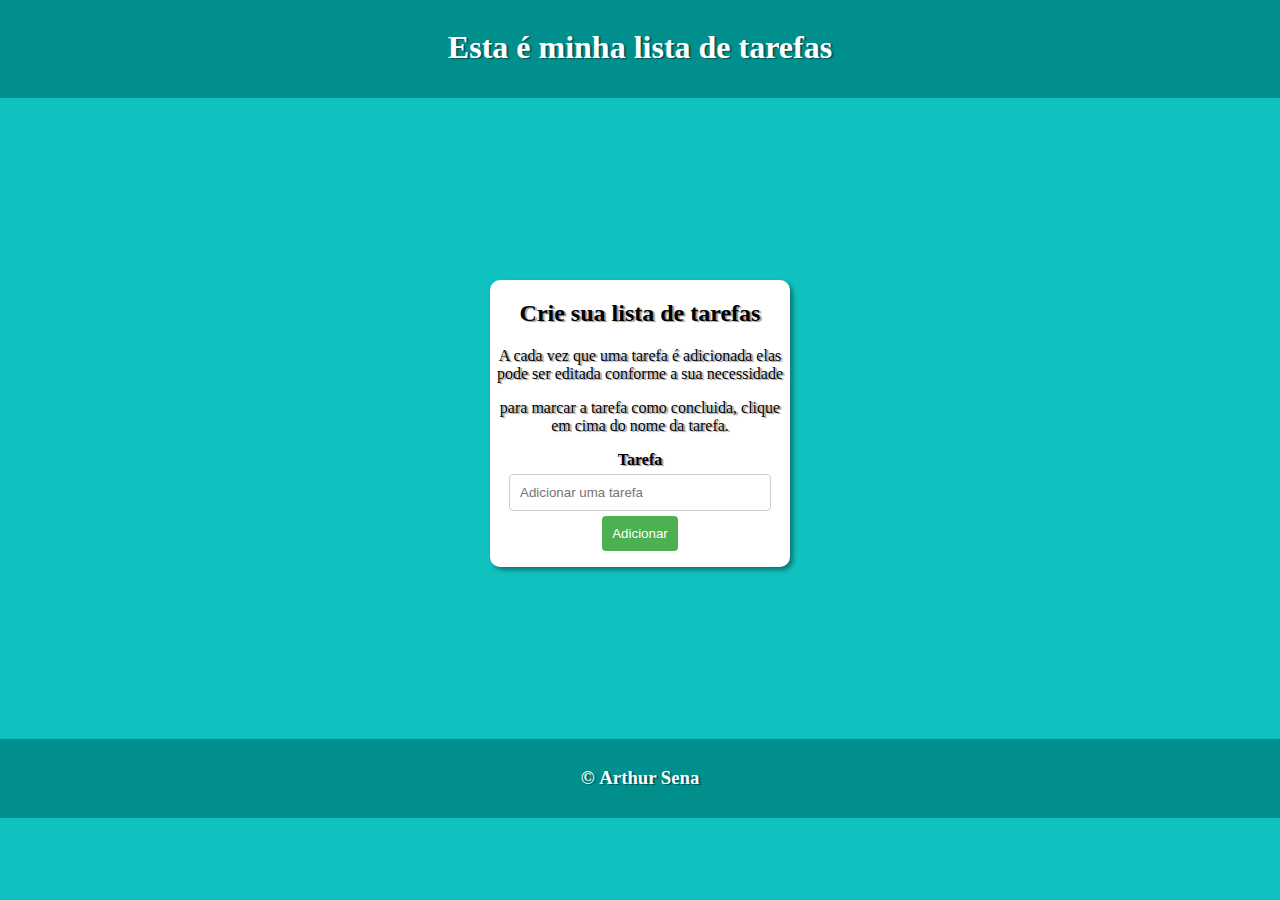
==== index.html @ edcb4e41 "ajustes" ====
<!DOCTYPE html>
<html lang="pt-br">
<head>
    <meta charset="UTF-8">
    <meta name="viewport" content="width=device-width, initial-scale=1.0">
    <title>Minha lista de tarefas</title>
    <link rel="stylesheet" href="../estilo/style.css">
</head>
<body>
    <header>
        <h1>Esta é minha lista de tarefas</h1>
    </header>

    <main>
        <section>
            <h2>Crie sua lista de tarefas</h2>
            <p>A cada vez que uma tarefa é adicionada elas pode ser editada conforme a sua necessidade</p>
            <p>
                para marcar a tarefa como concluida, clique em cima do nome da tarefa.
            </p>
        </section>
        <section class="container">
            <label for="inputadd" class="label"><strong>Tarefa</strong></label>
            <input type="text" name="inputadd" id="inputadd" placeholder="Adicionar uma tarefa">
            <button id="botaoadd" onclick="add()">Adicionar</button>

            <ul id="listadd"></ul>
        </section>
    </main>

    <footer>
        <h3>&copy; <strong><a href="https://github.com/ArthurSenaSilveira">Arthur Sena</a></strong></h3>
    </footer>
</body>
<script src="../script/script.js"></script>
</html>
---- estilo/style.css ----
@charset "UTF-8";

:root {
    --azul-1:#0FC2C0;
    --azul-2:#0CABA8;
    --azul-3:#008F8C;
    --azul-4:#015958;
    --azul-5:#023535;
    
}
body {
    display: flex;
    flex-flow: column nowrap;
    justify-content: space-between;
    align-items: center;

    background-color: var(--azul-1);
    font-family: Georgia, 'Times New Roman', Times, serif;
    height: 90vh;
    
    text-shadow: 2px 1px 1px rgba(0, 0, 0, 0.4);
}
header, footer {
    background: var(--azul-3);
    color: white;
    padding: 10px;
    text-align: center;
    width: 100vw;
    margin-top: -10px;
}
main {
    background-color: white;
    width: 300px;
    text-align: center;
    box-shadow: 3px 3px 5px rgba(0, 0, 0, 0.4);
    border-radius: 10px;
}
input {
    width: 80%;
    padding: 10px;
    margin-right: 10px;
    border: 1px solid #ccc;
    border-radius: 4px;
    margin: 5px;
}

button {
    padding: 10px;
    background-color: #4CAF50;
    color: white;
    border: none;
    border-radius: 4px;
    cursor: pointer;
}

button:hover {
    background-color: #45a049;
}

ul {
    list-style-type: none;
    padding: 0;
}

li {
    display: flex;
    justify-content: space-evenly;
    align-items: center;
    padding: 8px;
    background-color: #f9f9f9;
    margin: 5px 0;
    border-radius: 4px;
    border: 1px solid #ccc;
}
.completed {
    text-decoration: line-through;
    color: #888;
}
button.remove-btn {
    background-color: red;
    padding: 5px;
    border-radius: 4px;
    color: white;
    border: none;
    cursor: pointer;
}

button.remove-btn:hover {
    background-color: darkred;
}
footer a {
    text-decoration: none;
    color: white;
}
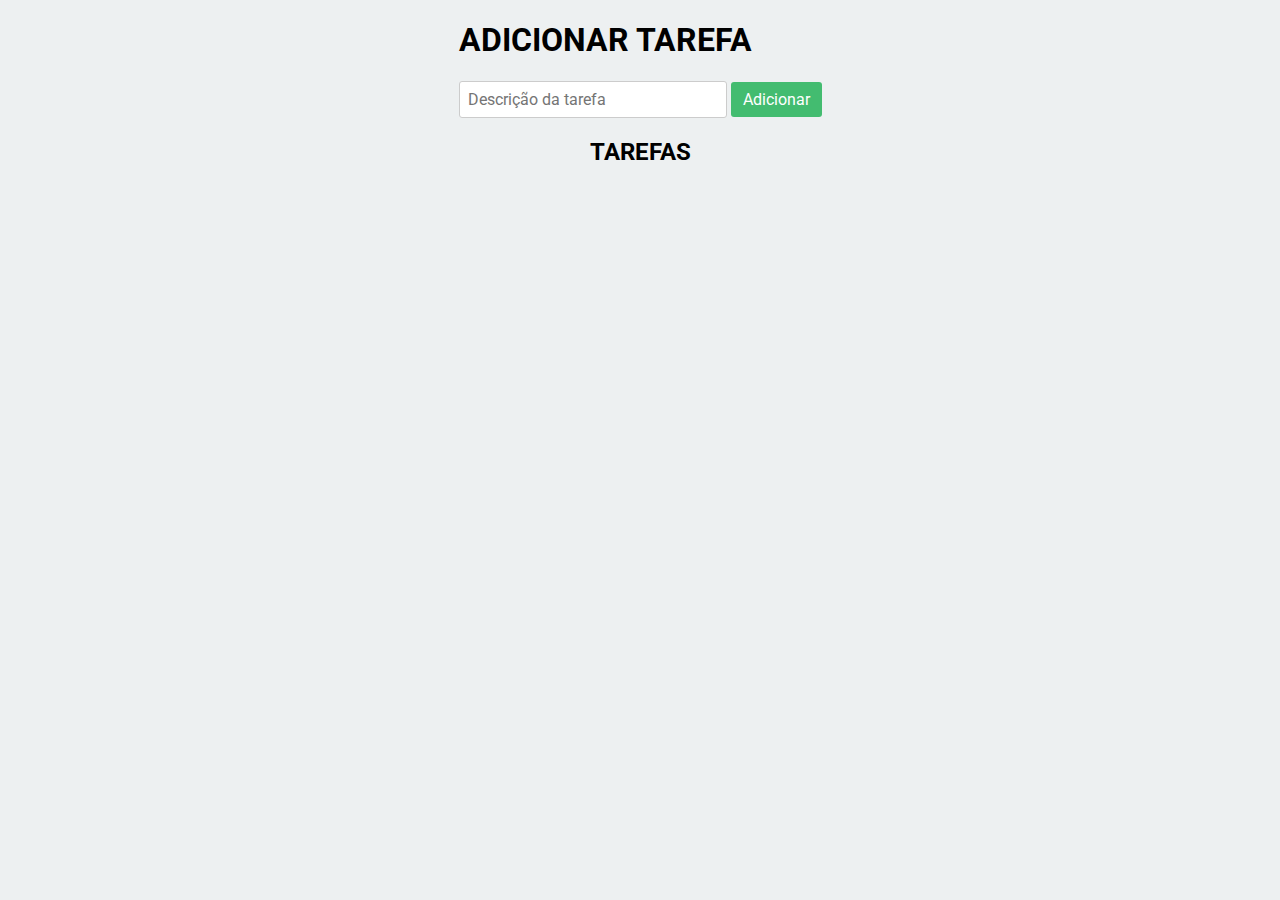
==== commit 0055fa69: "Lista de tarefas atualizada" ====
--- a/index.html
+++ b/index.html
@@ -4,33 +4,27 @@
     <meta charset="UTF-8">
     <meta name="viewport" content="width=device-width, initial-scale=1.0">
     <title>Minha lista de tarefas</title>
-    <link rel="stylesheet" href="../estilo/style.css">
+    <link rel="stylesheet" href="estilo/style.css">
 </head>
 <body>
-    <header>
-        <h1>Esta é minha lista de tarefas</h1>
-    </header>
-
-    <main>
-        <section>
-            <h2>Crie sua lista de tarefas</h2>
-            <p>A cada vez que uma tarefa é adicionada elas pode ser editada conforme a sua necessidade</p>
-            <p>
-                para marcar a tarefa como concluida, clique em cima do nome da tarefa.
-            </p>
-        </section>
-        <section class="container">
-            <label for="inputadd" class="label"><strong>Tarefa</strong></label>
-            <input type="text" name="inputadd" id="inputadd" placeholder="Adicionar uma tarefa">
-            <button id="botaoadd" onclick="add()">Adicionar</button>
-
-            <ul id="listadd"></ul>
-        </section>
-    </main>
-
-    <footer>
-        <h3>&copy; <strong><a href="https://github.com/ArthurSenaSilveira">Arthur Sena</a></strong></h3>
-    </footer>
-</body>
-<script src="../script/script.js"></script>
+    <div id="app">
+        <div class="form">
+            <h1>Adicionar Tarefa</h1>
+            <form>
+                <input type="text" class="tarefa" name="tarefa" id="tarefa" placeholder="Descrição da tarefa">
+                <button id="adicionar">Adicionar</button>
+            </form>
+        </div>
+        <div id="tarefas">
+            <h2>Tarefas</h2>
+            <ul>
+                <!-- <li>
+                    <span>Tarefa01</span>
+                    <button>Remover</button>
+                </li> -->
+            </ul>
+        </div>
+    </div>
+    </body>
+<script src="script/script.js"></script>
 </html>--- a/estilo/style.css
+++ b/estilo/style.css
@@ -1,94 +1,54 @@
 @charset "UTF-8";
 
-:root {
-    --azul-1:#0FC2C0;
-    --azul-2:#0CABA8;
-    --azul-3:#008F8C;
-    --azul-4:#015958;
-    --azul-5:#023535;
-    
+@import url('https://fonts.googleapis.com/css2?family=Roboto:ital,wght@0,100;0,300;0,400;0,500;0,700;0,900;1,100;1,300;1,400;1,500;1,700;1,900&display=swap');
+
+* {
+    font-family: Roboto, sans-serif;
 }
+
 body {
+    background-color: #edf0f1;
+    margin: 0px;
+    padding: 0px;
     display: flex;
     flex-flow: column nowrap;
-    justify-content: space-between;
+    justify-content: center;
     align-items: center;
+    width: 100vw;
+}
+#app {
+    width: 100%;
+    display: flex;
+    flex-flow: column nowrap;
+    justify-content: center;
+    align-items: center;
+}
+h1, h2 {
+    text-transform: uppercase;
 
-    background-color: var(--azul-1);
-    font-family: Georgia, 'Times New Roman', Times, serif;
-    height: 90vh;
-    
-    text-shadow: 2px 1px 1px rgba(0, 0, 0, 0.4);
-}
-header, footer {
-    background: var(--azul-3);
-    color: white;
-    padding: 10px;
-    text-align: center;
-    width: 100vw;
-    margin-top: -10px;
-}
-main {
-    background-color: white;
-    width: 300px;
-    text-align: center;
-    box-shadow: 3px 3px 5px rgba(0, 0, 0, 0.4);
-    border-radius: 10px;
 }
 input {
-    width: 80%;
-    padding: 10px;
-    margin-right: 10px;
+    padding: 8px;
     border: 1px solid #ccc;
-    border-radius: 4px;
-    margin: 5px;
+    border-radius: 3px;
+    font-size: 16px;
+    width: 250px;
 }
-
-button {
-    padding: 10px;
-    background-color: #4CAF50;
+form button {
+    background-color: #43bc70;
+    padding: 8px 12px;
+    font-size: 16px;
     color: white;
-    border: none;
-    border-radius: 4px;
-    cursor: pointer;
+    border: 0px;
+    border-radius: 3px;
 }
-
-button:hover {
-    background-color: #45a049;
-}
-
-ul {
-    list-style-type: none;
-    padding: 0;
-}
-
-li {
-    display: flex;
-    justify-content: space-evenly;
-    align-items: center;
-    padding: 8px;
-    background-color: #f9f9f9;
-    margin: 5px 0;
-    border-radius: 4px;
-    border: 1px solid #ccc;
-}
-.completed {
-    text-decoration: line-through;
-    color: #888;
-}
-button.remove-btn {
-    background-color: red;
-    padding: 5px;
-    border-radius: 4px;
-    color: white;
-    border: none;
-    cursor: pointer;
-}
-
-button.remove-btn:hover {
-    background-color: darkred;
-}
-footer a {
-    text-decoration: none;
-    color: white;
+#tarefas button {
+    background-color: transparent;
+    padding: 8px 12px;
+    font-size: 14px;
+    color: red;
+    border: 0px;
+    border-radius: 3px;
+    text-transform: uppercase;
+    
 }